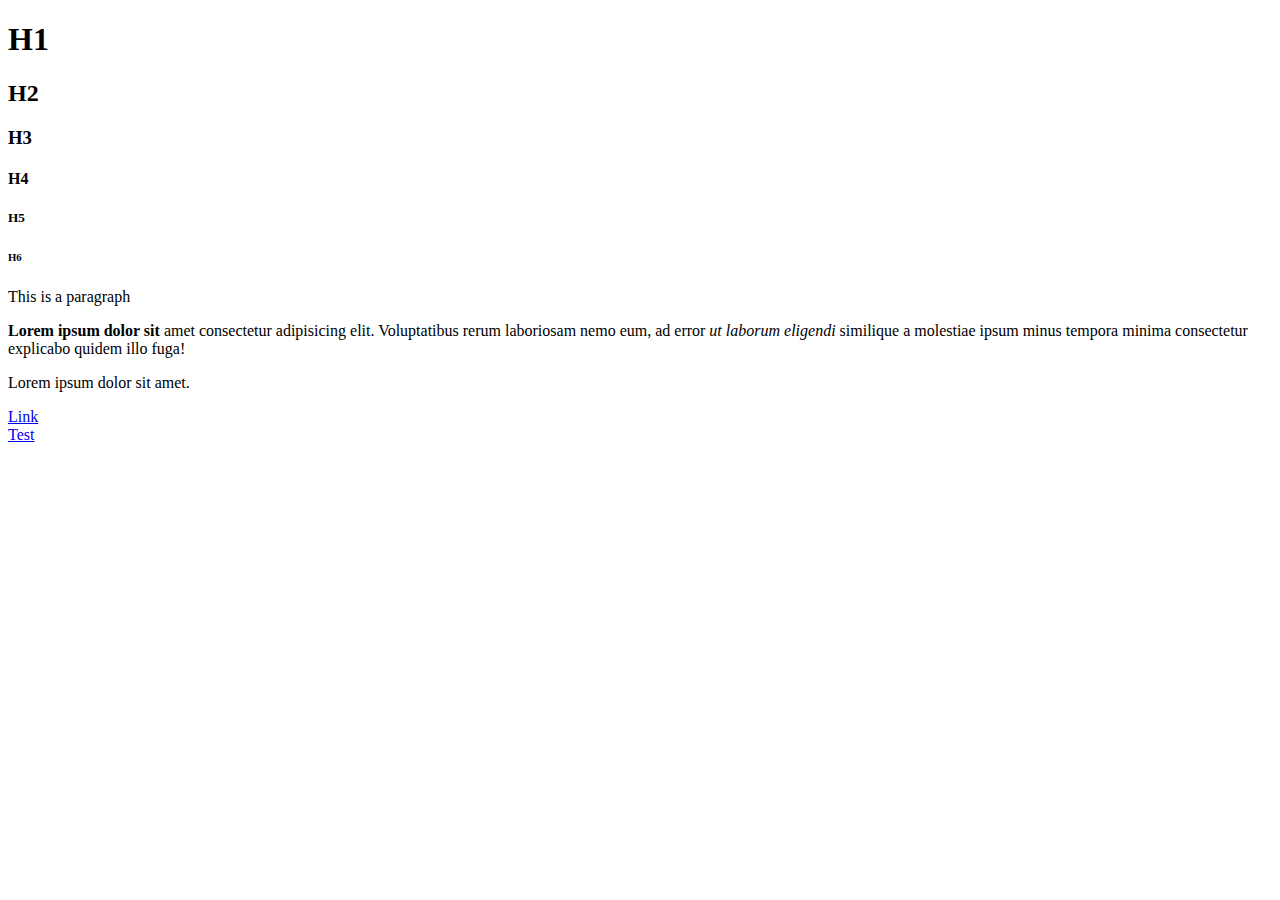
==== index.html @ ef522dc5 "First files are created" ====
<!DOCTYPE html>
<html>
    <head>
        <title>First HTML Code</title>

    </head>
    <body>
        <!-- This is my first page -->
        <!--Headings-->
        <h1>H1</h1>
        <h2>H2</h2>
        <h3>H3</h3>
        <h4>H4</h4>
        <h5>H5</h5>
        <h6>H6</h6>
        <!--Paragraphs-->
        <p>This is a paragraph</p>
        <p>
            <strong>Lorem ipsum dolor sit </strong>amet consectetur 
            adipisicing elit. Voluptatibus rerum laboriosam nemo eum, 
            ad error <em> ut laborum eligendi </em> similique a molestiae ipsum 
            minus tempora minima consectetur explicabo quidem illo 
            fuga!
        </p>
        <p>
            Lorem ipsum dolor sit amet.
        </p>
        <p>
            <a href="https://www.google.com/" target="_blank">Link</a>
            <br>
            <a href="test.html">Test</a>
        </p>

        

        
    </body>
</html>
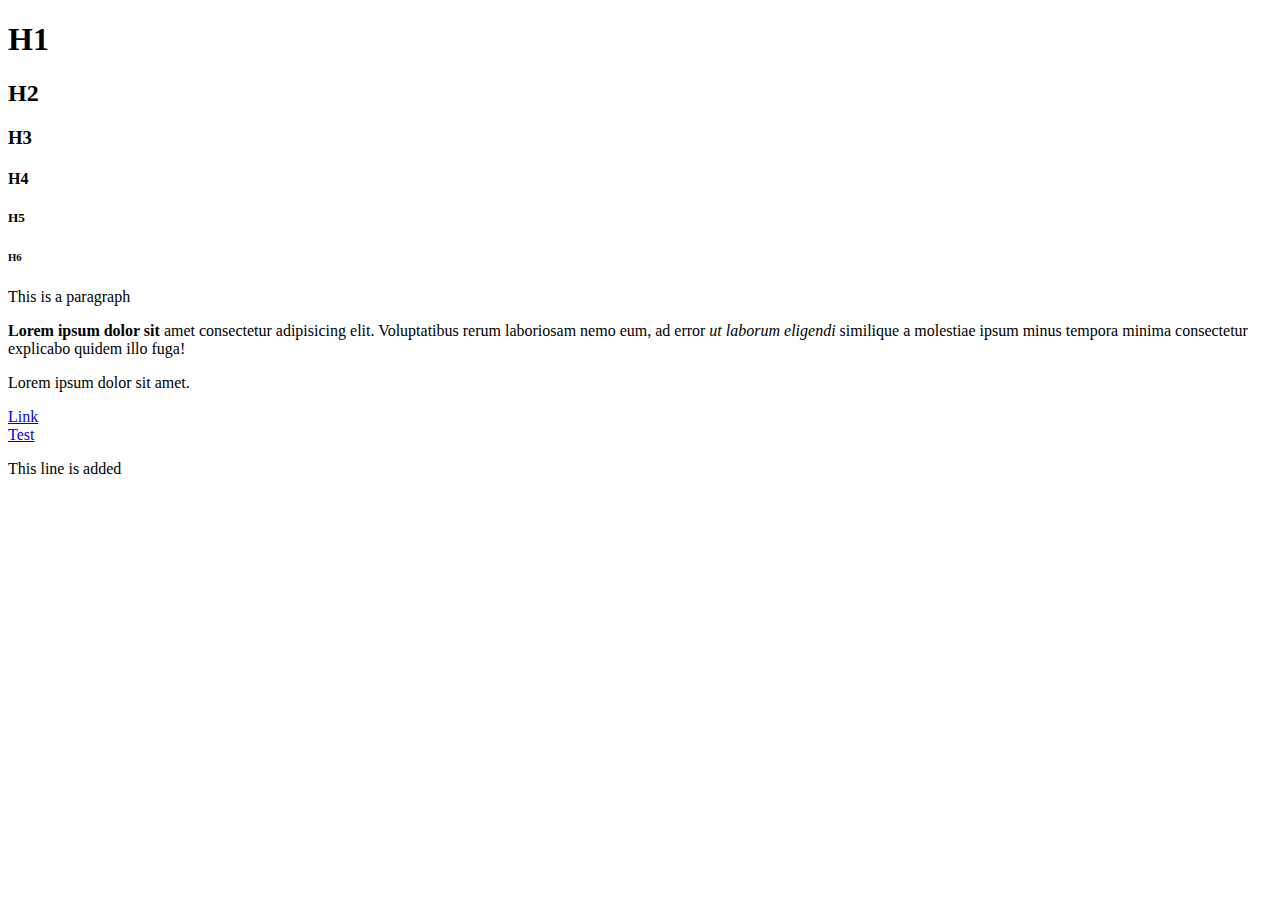
==== commit e4710ea6: "index file is updated" ====
--- a/index.html
+++ b/index.html
@@ -30,6 +30,9 @@
             <br>
             <a href="test.html">Test</a>
         </p>
+        <p>
+            This line is added
+        </p>
 
         
 
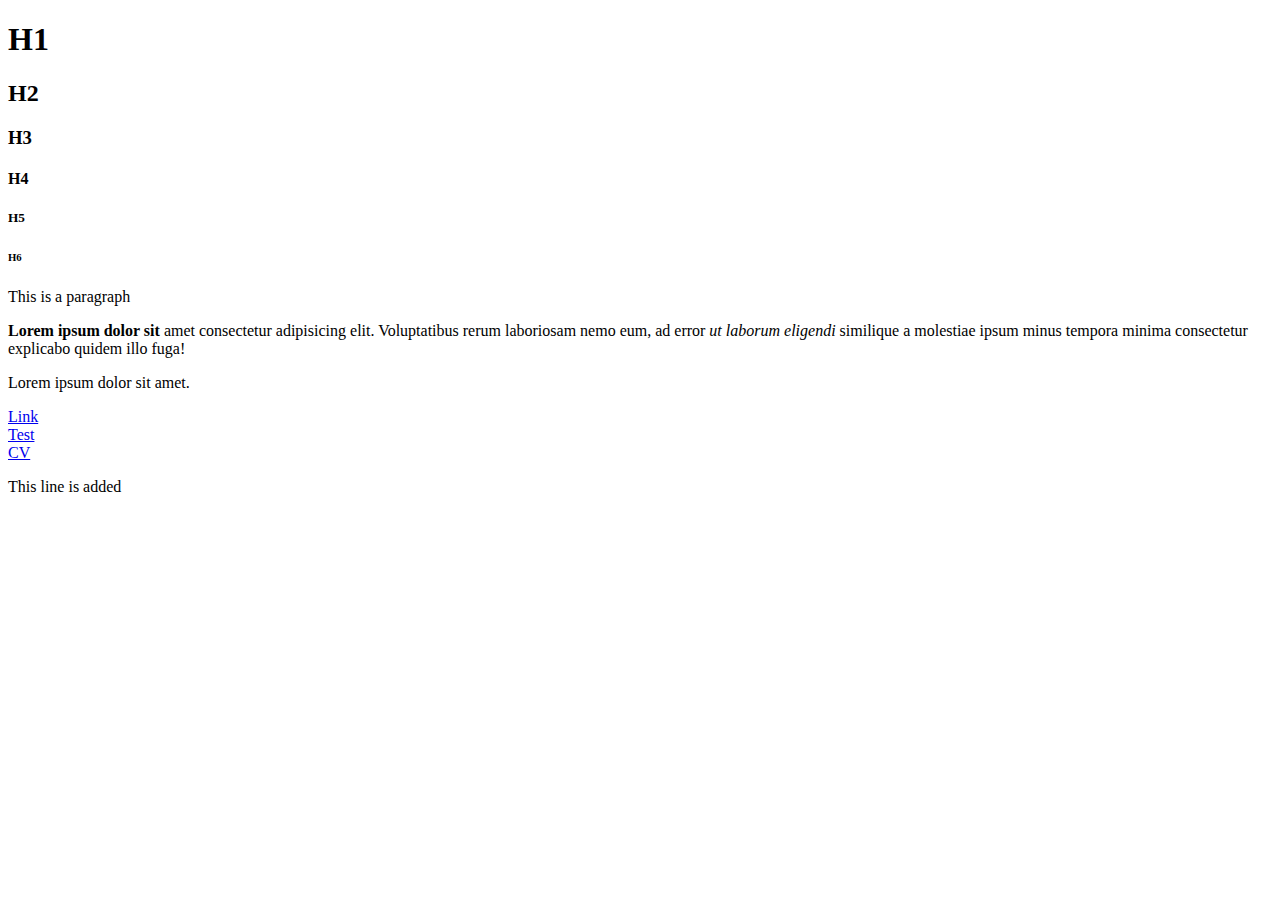
==== commit 6b8635ac: "New link is added" ====
--- a/index.html
+++ b/index.html
@@ -29,6 +29,8 @@
             <a href="https://www.google.com/" target="_blank">Link</a>
             <br>
             <a href="test.html">Test</a>
+            <br>
+            <a href="example1.html">CV</a>
         </p>
         <p>
             This line is added
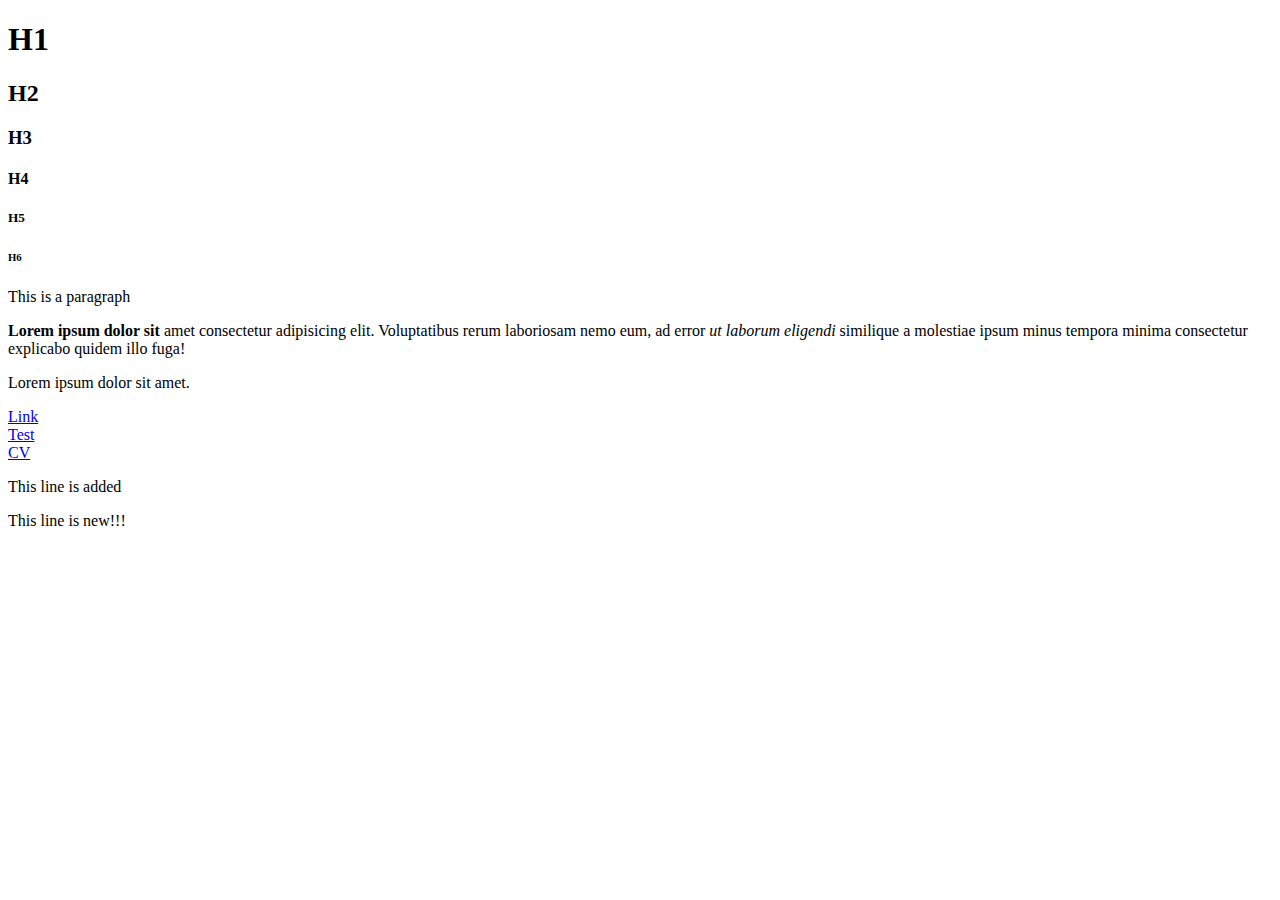
==== commit 89aa3165: "new line added to my project" ====
--- a/index.html
+++ b/index.html
@@ -35,6 +35,9 @@
         <p>
             This line is added
         </p>
+        <p>
+            This line is new!!!
+        </p>
 
         
 
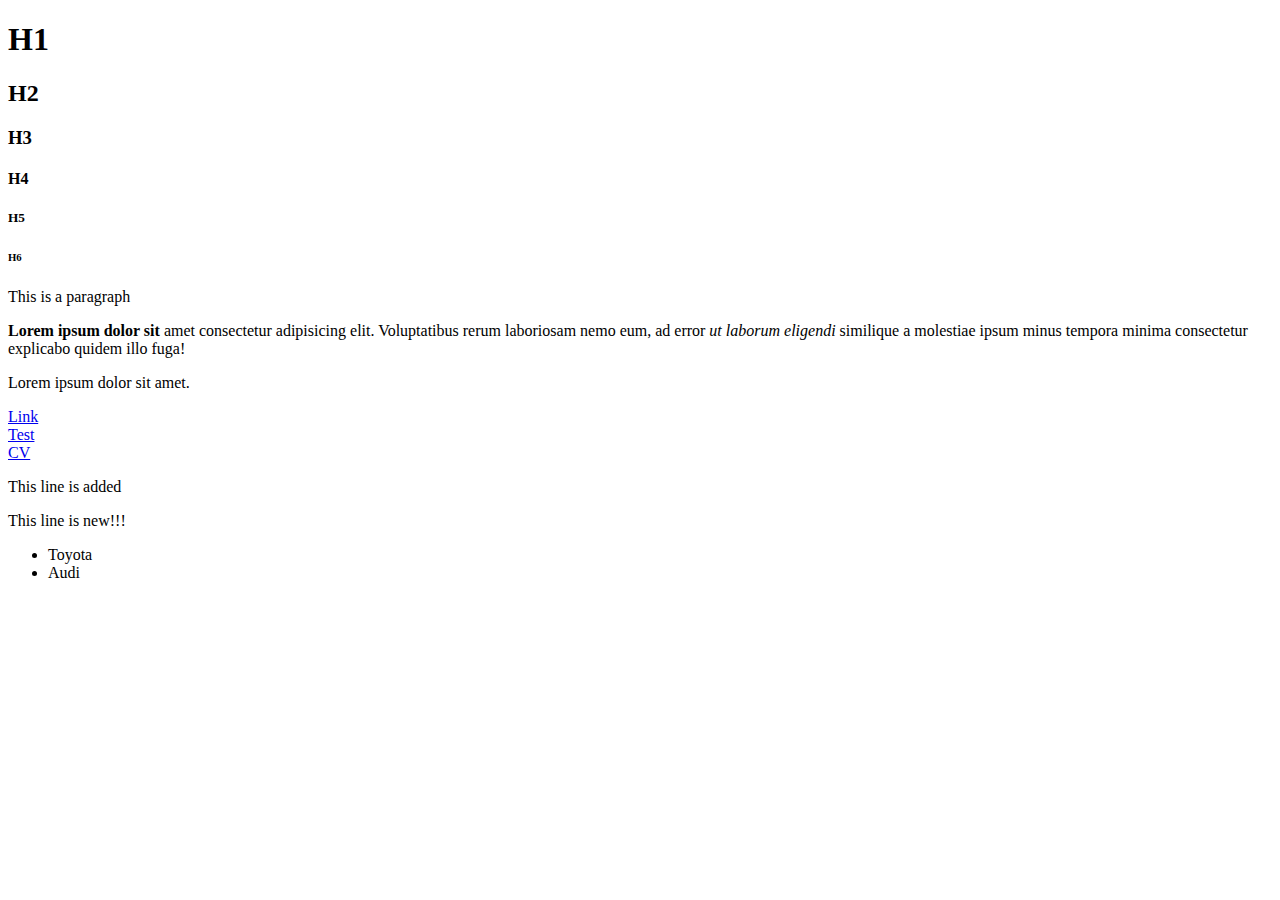
==== commit 3091af1c: "ul element is added" ====
--- a/index.html
+++ b/index.html
@@ -38,6 +38,10 @@
         <p>
             This line is new!!!
         </p>
+        <ul>
+            <li>Toyota</li>
+            <li>Audi</li>
+        </ul>
 
         
 
